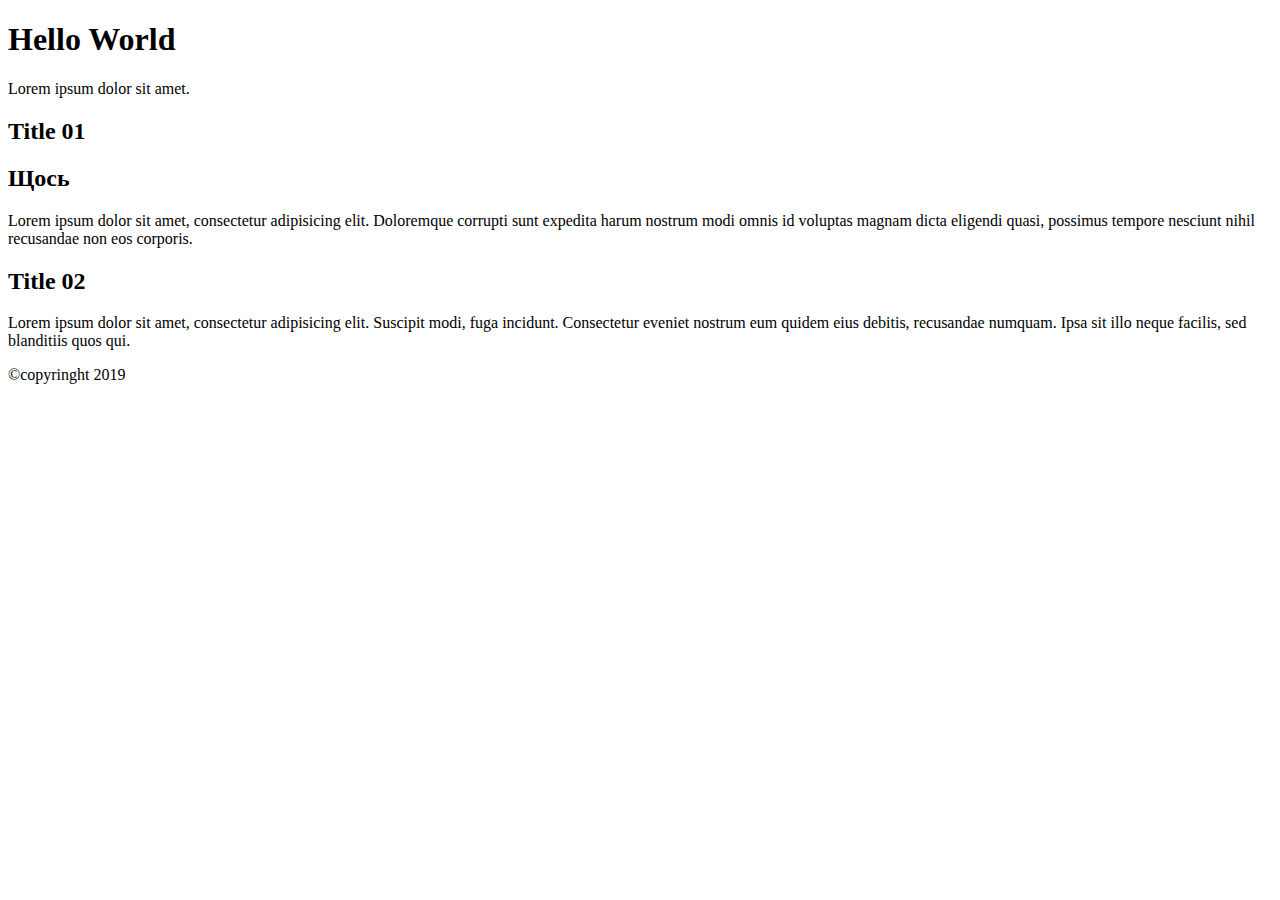
==== index.html @ 66fbd5af "Це наш перший коміт" ====
<!DOCTYPE html>
<html lang="en">
<head>
  <meta charset = "utf-8">
  <meta name "viewport " content="width-device width , initial-scale=1.0">
  <meta http-equiv="X-UA-Compatible" content="ie-edge">
  <title>"Dcoument"</title>
  <script src="js/jquery-3.4.1.min.js"></script>
  <script src="js/script.js"></script>
</head>
<body>
<header>
  <h1>Hello World</h1>
  <p>Lorem ipsum dolor sit amet.</p>
</header>
<div id="content" class="wrapper box">
  <article>
    <h2>Title 01</h2>
  <div>
    <h2>Щось</h2>
  </div>
    <p>Lorem ipsum dolor sit amet, consectetur adipisicing elit. Doloremque corrupti sunt expedita harum nostrum modi omnis id voluptas magnam dicta eligendi quasi, possimus tempore nesciunt nihil recusandae non eos corporis.</p>
  </article>
  <h2>Title 02</h2>
  <p>Lorem ipsum dolor sit amet, consectetur adipisicing elit. Suscipit modi, fuga incidunt. Consectetur eveniet nostrum eum quidem eius debitis, recusandae numquam. Ipsa sit illo neque facilis, sed blanditiis quos qui.</p>

</article>
</div>
<footer>&copy;copyringht 2019</footer>
</body>
</html>





</body>






<div>

</div>







</html>
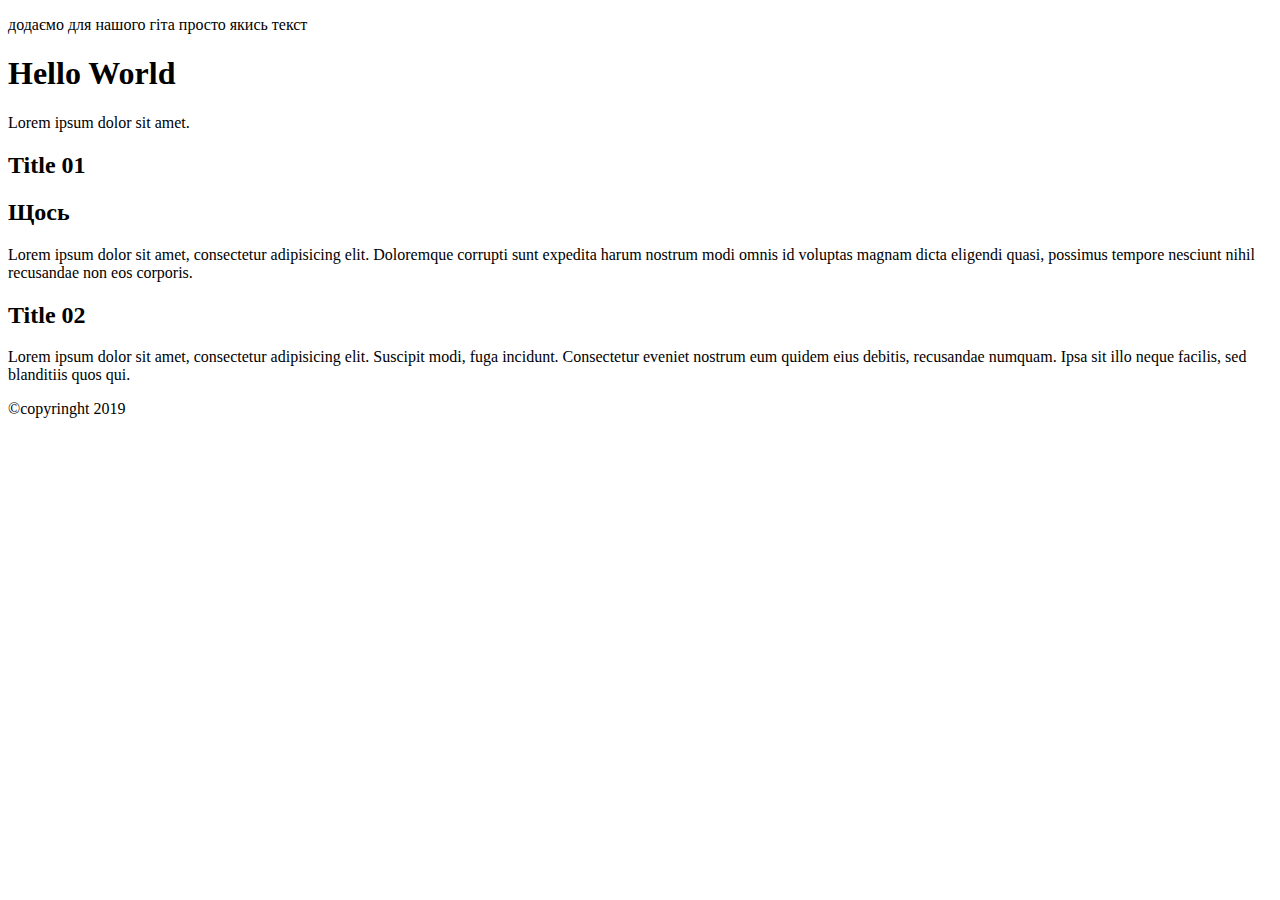
==== commit 8988eabd: "це наш другий коміт" ====
--- a/index.html
+++ b/index.html
@@ -9,6 +9,7 @@
   <script src="js/script.js"></script>
 </head>
 <body>
+<p>додаємо для нашого гіта просто якись текст</p>
 <header>
   <h1>Hello World</h1>
   <p>Lorem ipsum dolor sit amet.</p>
